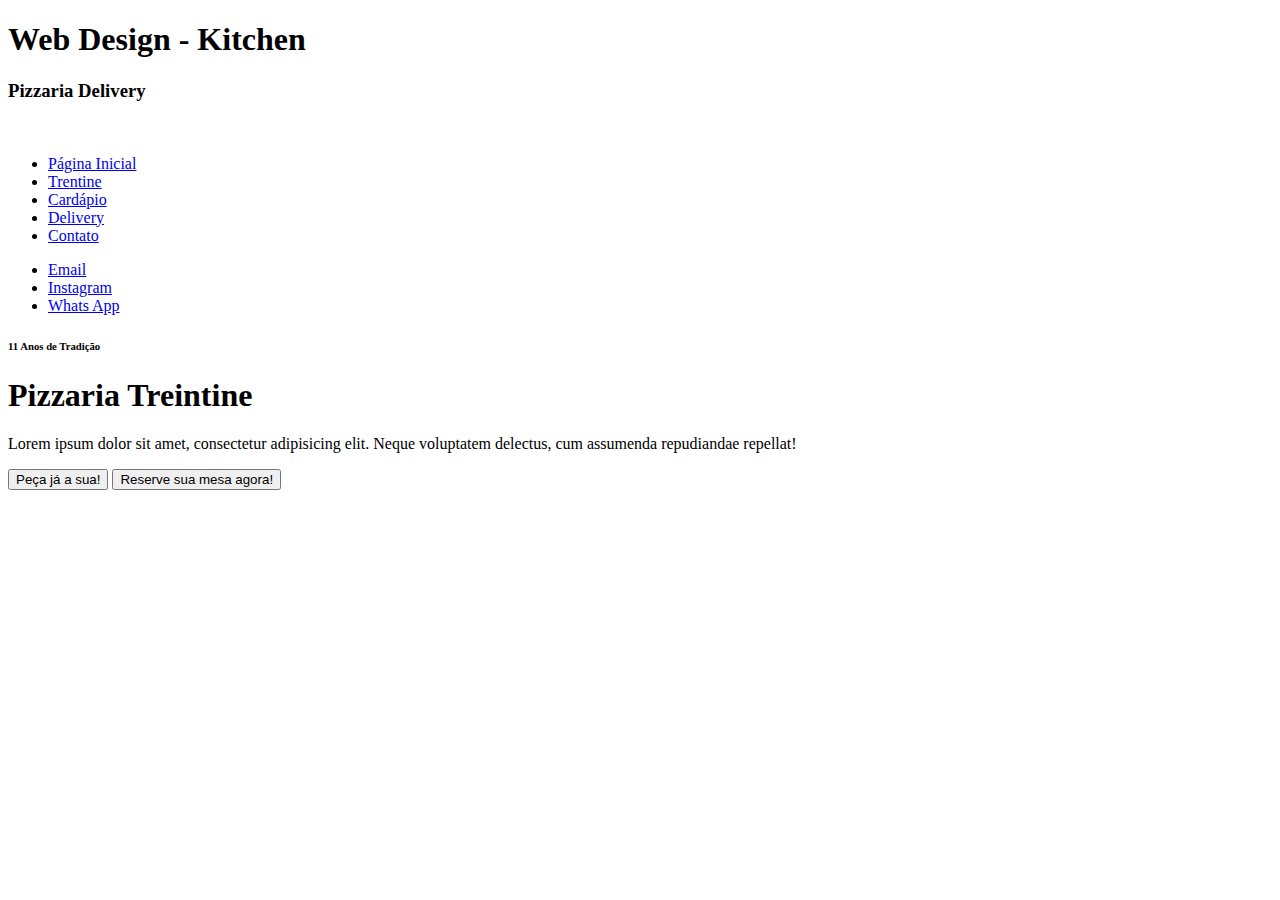
==== Web Design/layout_float/index.html @ 50c1c2b6 "initial" ====
<!DOCTYPE html>
<html lang="pt-br">
<head>
    <meta charset="UTF-8">
    <meta http-equiv="X-UA-Compatible" content="IE=edge">
    <meta name="viewport" content="width=device-width, initial-scale=1.0">
    <title>Receitas</title>
</head>
<body>
    <div id="header">
        <div class="container">
            <div id="hgroup">
                <h1>Web Design - Kitchen</h1>
                <h3>Pizzaria Delivery</h3>
            </div>
            <img src="" alt="">
        </div>
        <div id="nav">
            <div class="container">
                <ul>
                    <li><a href="#">Página Inicial</a></li>
                    <li><a href="#">Trentine</a></li>
                    <li><a href="#">Cardápio</a></li>
                    <li><a href="#">Delivery</a></li>
                    <li><a href="#">Contato</a></li>
                </ul>
                <ul class="right">
                    <li><a href="#">Email</a></li>
                    <li><a href="#">Instagram</a></li>
                    <li><a href="#">Whats App</a></li>
                </ul>
            </div>
        </div>
    </div>

    <div id="main">
        <div class="container">
            <h6>11 Anos de Tradição</h6>
            <h1>Pizzaria Treintine</h1>
            <p>Lorem ipsum dolor sit amet, consectetur adipisicing elit. Neque voluptatem delectus, cum assumenda repudiandae repellat!</p>
            <button class="btn btn-primary">Peça já a sua!</button>
            <button class="btn btn-default">Reserve sua mesa agora!</button>
        </div>
    </div>
</body>
</html>
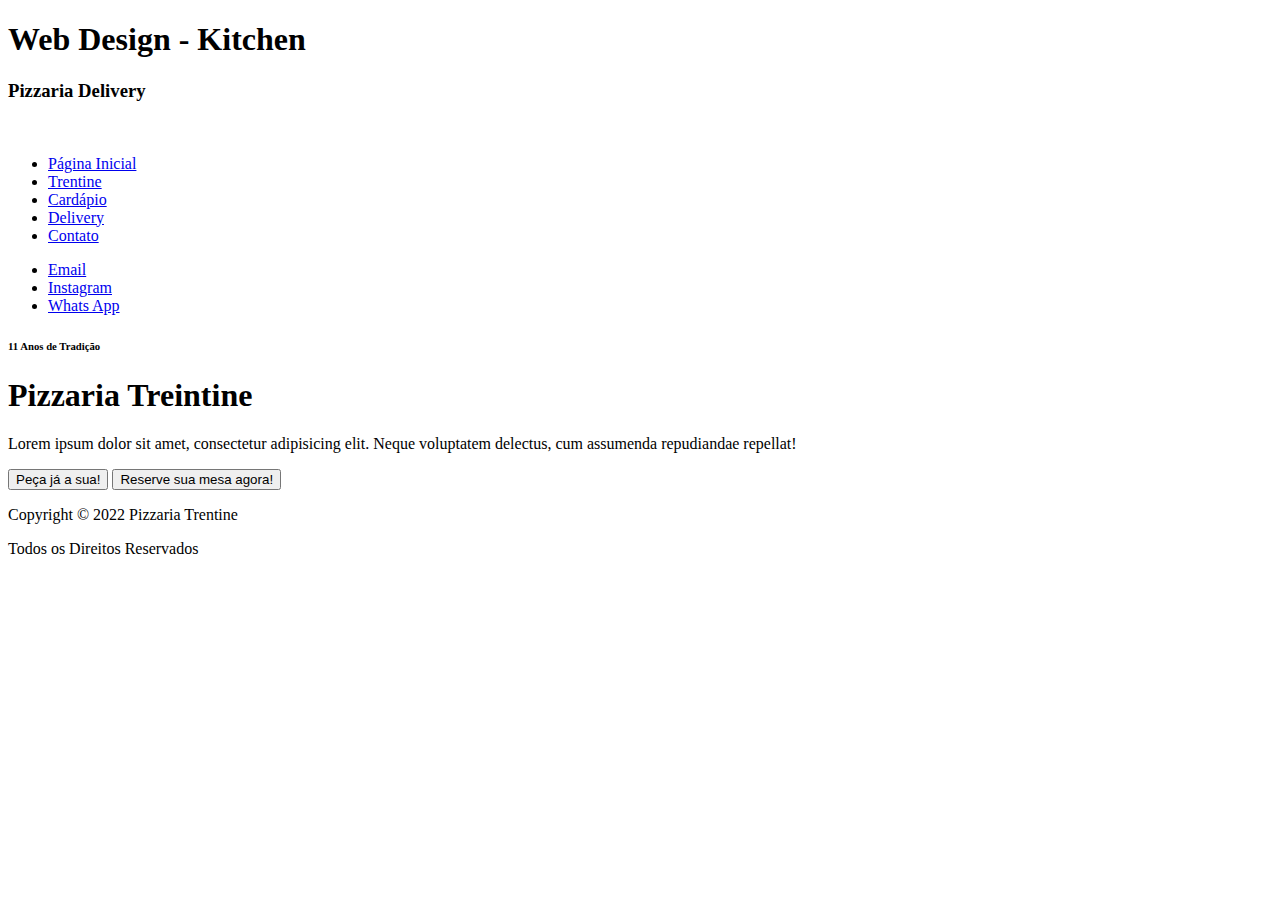
==== commit ff84fa88: "html" ====
--- a/Web Design/layout_float/index.html
+++ b/Web Design/layout_float/index.html
@@ -42,5 +42,12 @@
             <button class="btn btn-default">Reserve sua mesa agora!</button>
         </div>
     </div>
+
+    <div id="footer">
+        <div class="container">
+            <p>Copyright © 2022 Pizzaria Trentine</p>
+            <p>Todos os Direitos Reservados</p>
+        </div>
+    </div>
 </body>
 </html>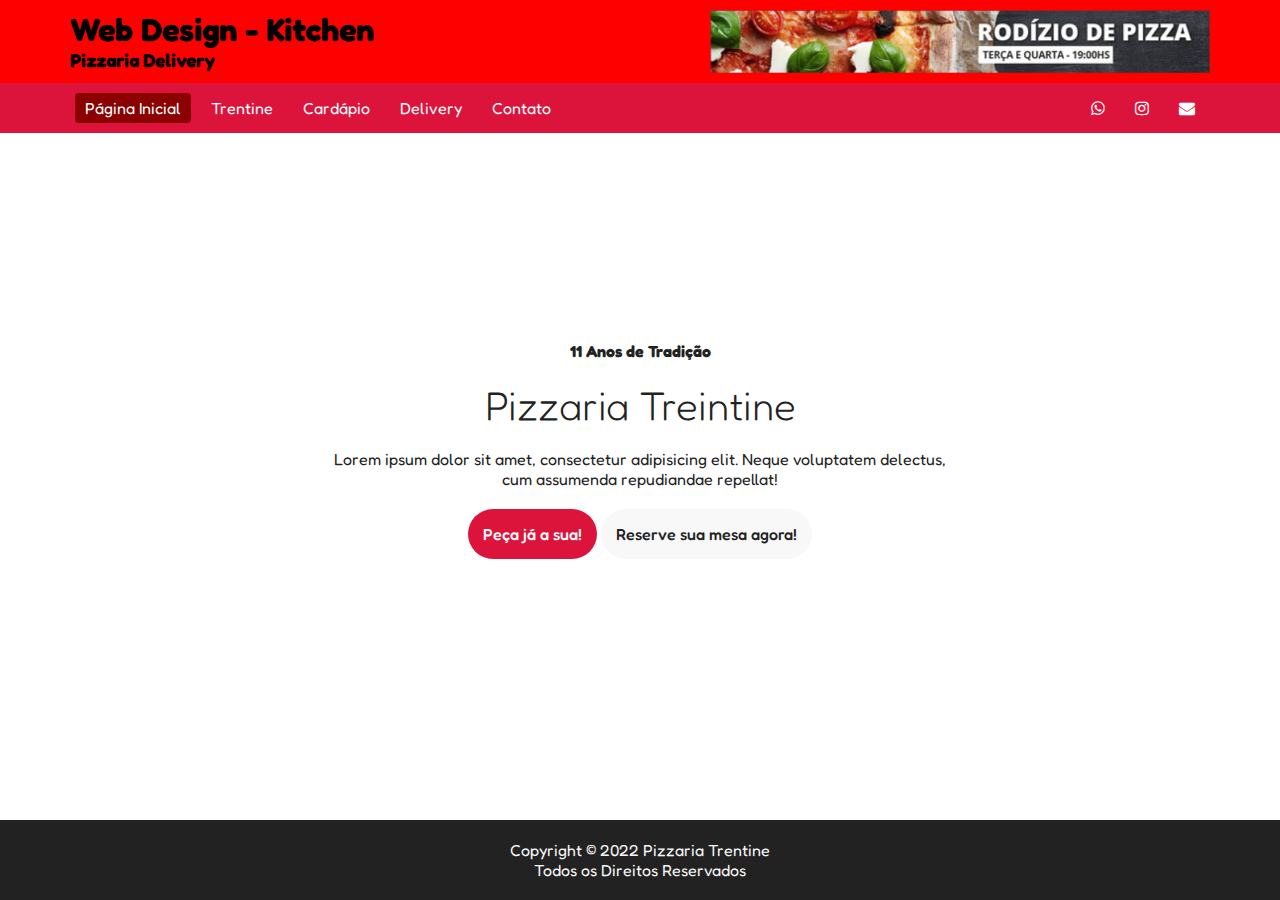
==== commit f65b2051: "css" ====
--- a/Web Design/layout_float/index.html
+++ b/Web Design/layout_float/index.html
@@ -5,48 +5,61 @@
     <meta http-equiv="X-UA-Compatible" content="IE=edge">
     <meta name="viewport" content="width=device-width, initial-scale=1.0">
     <title>Receitas</title>
+
+    <link rel="stylesheet" href="https://maxcdn.bootstrapcdn.com/font-awesome/4.4.0/css/font-awesome.min.css">
+    <link rel="stylesheet" href="css/estilos.css">
 </head>
 <body>
     <div id="header">
-        <div class="container">
+        <div class="container clearfix">
             <div id="hgroup">
                 <h1>Web Design - Kitchen</h1>
                 <h3>Pizzaria Delivery</h3>
             </div>
-            <img src="" alt="">
+            <img src="img/banner.png" alt="" id="banner">
         </div>
         <div id="nav">
-            <div class="container">
-                <ul>
-                    <li><a href="#">Página Inicial</a></li>
+            <div class="container clearfix">
+                <ul id="menu">
+                    <li class="active"><a href="#">Página Inicial</a></li>
                     <li><a href="#">Trentine</a></li>
                     <li><a href="#">Cardápio</a></li>
                     <li><a href="#">Delivery</a></li>
                     <li><a href="#">Contato</a></li>
                 </ul>
                 <ul class="right">
-                    <li><a href="#">Email</a></li>
-                    <li><a href="#">Instagram</a></li>
-                    <li><a href="#">Whats App</a></li>
+                    <li><a href="#"><i class="fa fa-envelope"></i></a></li>
+                    <li><a href="#"><i class="fa fa-instagram"></i></a></li>
+                    <li><a href="#"><i class="fa fa-whatsapp"></i></a></li>
                 </ul>
             </div>
         </div>
     </div>
 
     <div id="main">
-        <div class="container">
-            <h6>11 Anos de Tradição</h6>
-            <h1>Pizzaria Treintine</h1>
-            <p>Lorem ipsum dolor sit amet, consectetur adipisicing elit. Neque voluptatem delectus, cum assumenda repudiandae repellat!</p>
-            <button class="btn btn-primary">Peça já a sua!</button>
-            <button class="btn btn-default">Reserve sua mesa agora!</button>
+        <div class="container clearfix">
+            <div id="section">
+                <h4>11 Anos de Tradição</h4>
+                <h1>Pizzaria Treintine</h1>
+                <p>Lorem ipsum dolor sit amet, consectetur adipisicing elit. Neque voluptatem delectus, cum assumenda repudiandae repellat!</p>
+                <button class="btn btn-primary">Peça já a sua!</button>
+                <button class="btn btn-default">Reserve sua mesa agora!</button>
+            </div>
         </div>
     </div>
 
     <div id="footer">
-        <div class="container">
+        <div class="container clearfix">
             <p>Copyright © 2022 Pizzaria Trentine</p>
             <p>Todos os Direitos Reservados</p>
+        </div>
+
+        <div class="container clearfix">
+            <ul>
+                <li><a href="#"><i class="fa fa-envelope"></i></a></li>
+                <li><a href="#"><i class="fa fa-instagram"></i></a></li>
+                <li><a href="#"><i class="fa fa-whatsapp"></i></a></li>
+            </ul>
         </div>
     </div>
 </body>
--- a/Web Design/layout_float/css/estilos.css
+++ b/Web Design/layout_float/css/estilos.css
@@ -0,0 +1,202 @@
+@import url('https://fonts.googleapis.com/css2?family=Fredoka+One&display=swap');
+
+* {
+    box-sizing: border-box;
+    margin: 0;
+    padding: 0;
+    outline: 0;
+}
+
+html {
+    font-size: 62.5%; /*10px*/
+}
+
+body {
+    font-family: 'Fredoka One', cursive;
+    font-size: 1.6rem; /*16px*/
+}
+
+body::after {
+    content: "";
+    background: url('/img/bg.jpg') no-repeat center center;
+    background-size: cover;
+    z-index: -1;
+    opacity: 0.5;
+    top: 0;
+    left: 0;
+    bottom: 0;
+    right: 0;
+    position: absolute;
+}
+
+.container {
+    width: 1140px;
+    max-width: 100%;
+    margin: 0 auto;
+}
+
+#header {
+    width: 100%;
+    background-color: rgb(255,0,0);
+    float: left;
+}
+
+#header #hgroup {
+    float: left;
+    padding: 10px 0;
+}
+
+img#banner {
+    float: right;
+    width: 500px;
+    padding: 10px 0;
+    max-width: 100%;
+}
+
+/* Navegação */
+#nav {
+    background: crimson;
+    /* overflow: auto; */
+    padding: 10px 0;
+}
+
+#nav ul li {
+    list-style: none;
+    display: inline;
+    padding: 5px 0px;
+    margin: 0 5px;
+}
+
+#nav ul#menu li {
+    float: left;
+    border-radius: 4px;
+}
+
+#nav ul.right li {
+    float: right;
+}
+
+#nav ul li a,
+#footer ul li a {
+    padding: 0 10px;
+    color: white;
+    text-decoration: none;
+}
+
+#nav ul#menu li.active {
+    background-color: darkred;
+}
+
+#nav ul#menu li:hover {
+    background-color: darkred;
+}
+
+/* Conteúdo principal */
+#main #section {
+    text-align: center;
+    color: #222;
+
+    position: absolute;
+    top: 50%;
+    left: 50%;
+    transform: translate(-50%, -50%);
+}
+
+#main #section h1 {
+    padding: 20px 0;
+    font-size: 4rem;
+    font-weight: 100;
+}
+
+#main #section button {
+    margin-top: 20px;
+}
+
+.btn {
+    font-family: 'Fredoka One';
+    padding: 15px;
+    border-radius: 25px;
+    font-size: 16px;
+    font-weight: 500;
+    border: none;
+    cursor: pointer;
+}
+
+.btn-primary {
+    background-color: crimson;
+    color: white;
+}
+
+.btn-default {
+    background-color: #f8f8f8;
+    color: #222;
+}
+
+.btn-primary:hover {
+    box-shadow: 0px 0px 2px 2px crimson;
+}
+
+.btn-default:hover {
+    box-shadow: 0px 0px 4px 4px #222;
+}
+
+#footer {
+    background-color: #222;
+    color: #f8f8f8;
+    width: 100%;
+    position: absolute;
+    bottom: 0;
+    left: 0;
+
+    text-align: center;
+    padding: 20px 0;
+}
+
+#footer ul {
+    display: none;
+    margin-top: 10px;
+}
+
+#footer ul li {
+    display: inline;
+}
+
+/* Clearfix */
+.clearfix {
+    overflow: auto;
+}
+
+.clearfix::after {
+    content: "";
+    clear: both;
+    display: table;
+}
+
+@media only screen and (max-width: 600px) {
+    #main #section {
+        position: absolute;
+        top: 60%;
+        left: 50%;
+        transform: translate(-50%, -50%);
+    }
+
+    #nav ul.right {
+        display: none;
+    }
+
+    #footer ul {
+        display: block;
+    }
+
+    #main #section h1 {
+        padding: 0;
+    }
+
+    #main #section h4 {
+        display: none;
+    }
+
+    #main #section p {
+        display: none;
+    }
+}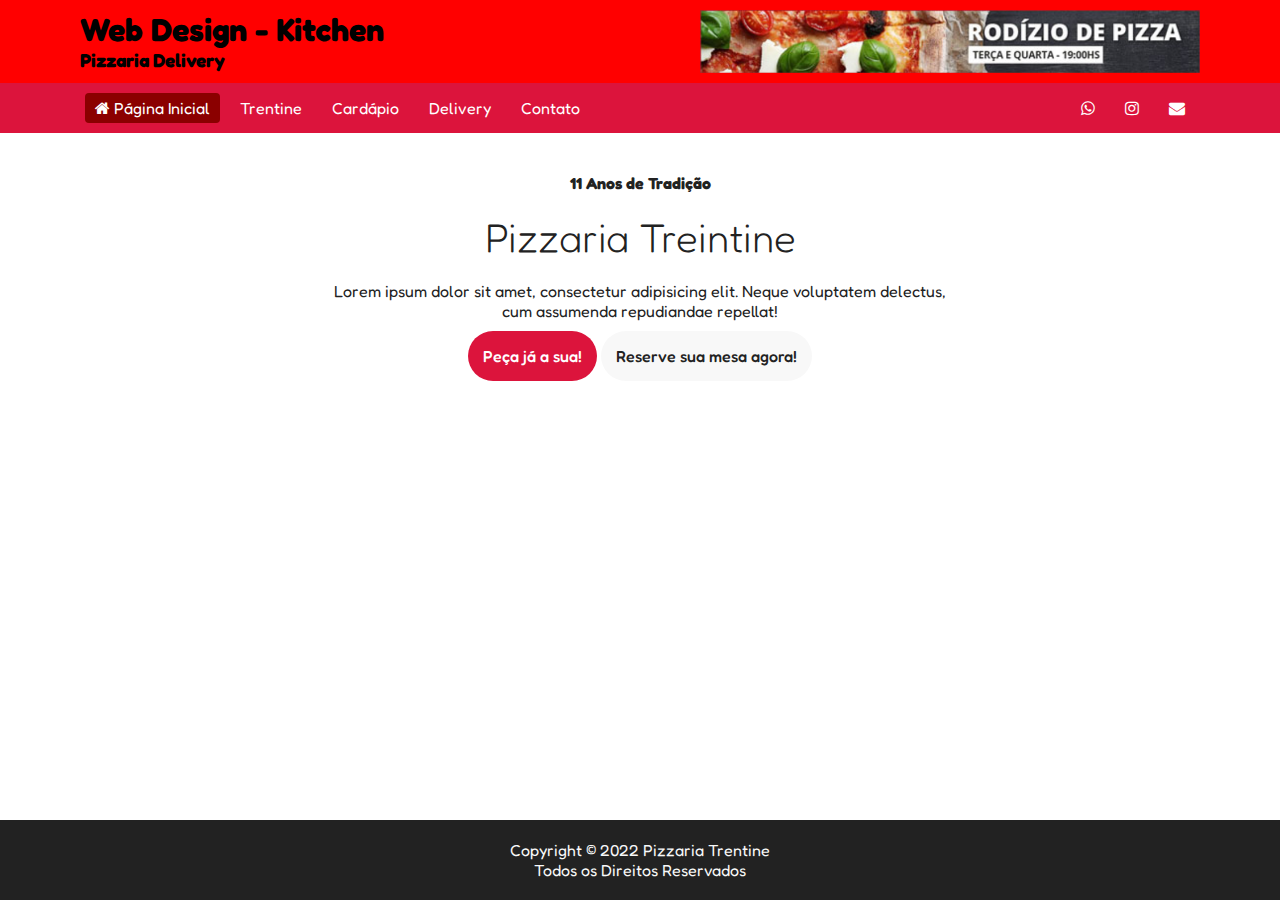
==== commit 741f8d36: "css" ====
--- a/Web Design/layout_float/index.html
+++ b/Web Design/layout_float/index.html
@@ -21,7 +21,10 @@
         <div id="nav">
             <div class="container clearfix">
                 <ul id="menu">
-                    <li class="active"><a href="#">Página Inicial</a></li>
+                    <li class="active"><a href="#">
+                        <i class="fa fa-home"></i>
+                        Página Inicial
+                    </a></li>
                     <li><a href="#">Trentine</a></li>
                     <li><a href="#">Cardápio</a></li>
                     <li><a href="#">Delivery</a></li>
--- a/Web Design/layout_float/css/estilos.css
+++ b/Web Design/layout_float/css/estilos.css
@@ -8,12 +8,12 @@
 }
 
 html {
-    font-size: 62.5%; /*10px*/
+    font-size: 62.5%;
 }
 
 body {
     font-family: 'Fredoka One', cursive;
-    font-size: 1.6rem; /*16px*/
+    font-size: 1.6rem;
 }
 
 body::after {
@@ -33,6 +33,7 @@
     width: 1140px;
     max-width: 100%;
     margin: 0 auto;
+    padding: 0 10px;
 }
 
 #header {
@@ -97,9 +98,9 @@
     color: #222;
 
     position: absolute;
-    top: 50%;
+    top: 25%;
     left: 50%;
-    transform: translate(-50%, -50%);
+    transform: translate(-50%, -25%);
 }
 
 #main #section h1 {
@@ -109,7 +110,7 @@
 }
 
 #main #section button {
-    margin-top: 20px;
+    margin-top: 10px;
 }
 
 .btn {
